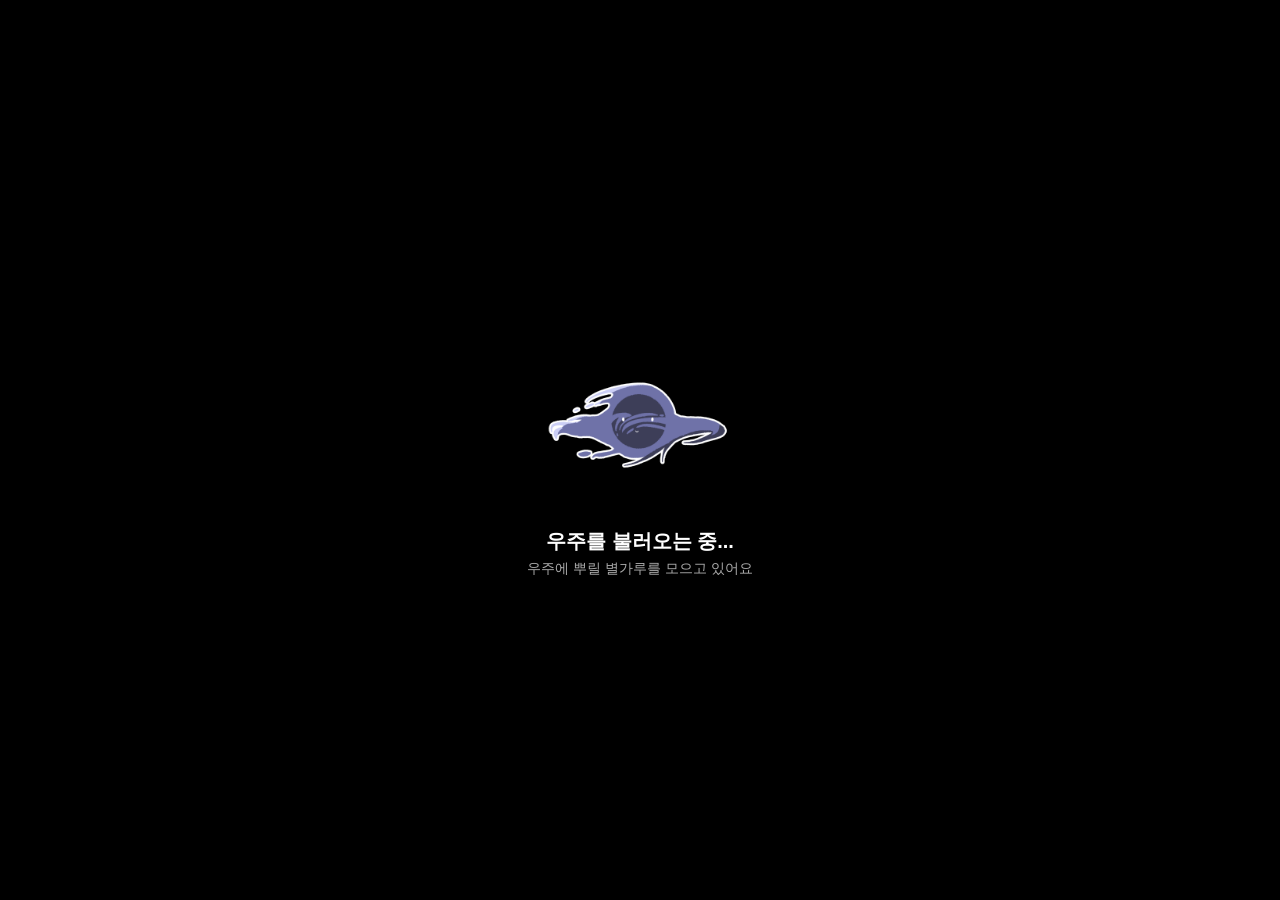
==== 우주 사이트/index.html @ 5fa3fd56 "우주멍 (베타버전)" ====
<!DOCTYPE html>
<html lang="ko">
<head>
    <meta charset="UTF-8">
    <meta name="viewport" content="width=device-width, initial-scale=1.0">
    <title>우주멍</title>
    <link rel="stylesheet" href="style.css">
</head>
<body>
    <!-- 로딩 화면 -->
    <div id="loading-screen">
        <!-- [수정] 사진이 글자 "바로 위"에 오도록 배치 -->
        <div id="my-drawing-container">
            <img src="blackhole.png" alt="내 그림" id="my-drawing">
        </div>
        <div id="main-message">우주를 불러오는 중...</div>
        <div id="sub-message">우주에 뿌릴 별가루를 모으고 있어요</div>
    </div>

    <!-- 메인 뷰어 -->
    <div id="universe-viewer">
        <div id="background-layer"></div>
        <div id="stars-container"></div>
    </div>

    <!-- [수정] 로딩 전에는 숨겨져 있을 UI 레이어 -->
    <div class="ui-layer" id="ui-buttons" style="display: none;">
        <div class="button-container">
            <button onclick="playMusic('브금1.mp3')">배경음 1</button>
            <button onclick="playMusic('브금2.mp3')">배경음 2</button>
            <button onclick="playMusic('브금4.mp3')">배경음 3</button>
            <button onclick="stopMusic()">끄기</button>
        </div>
    </div>

    <script src="app.js"></script><!-- 이용법 설명 팝업창 -->
<div id="guide-popup" class="popup-overlay" style="display: none;">
    <div class="popup-content">
        <h2>편안한 우주여행을 위한 우주멍 가이드</h2>
        <ul>
            <li><strong>드래그:</strong> 화면을 돌려 우주를 둘러보세요.</li>
            <li><strong>별 클릭:</strong> 별의 정보를 확인할 수 있습니다.</li>
            <li><strong>배경음:</strong> 하단의 배경음 버튼을 통해 우주여행과 함께 즐길 음악을 골라보세요.</li>
        </ul>
        <button onclick="closePopup()" class="close-btn">우주여행 시작하기</button>
    </div>

</div><!-- 이용법 설명 팝업창 -->
<div id="guide-popup" class="popup-overlay" style="display: none;">
    <div class="popup-content">
        <h2>편안한 우주여행을 위한 우주멍 가이드</h2>
        <ul>
             <li><strong>드래그:</strong> 화면을 돌려 우주를 둘러보세요.</li>
            <li><strong>별 클릭:</strong> 별의 정보를 확인할 수 있습니다.</li>
            <li><strong>배경음:</strong> 하단의 배경음 버튼을 통해 우주여행과 함께 즐길 음악을 골라보세요.</li>
        </ul>
        <button onclick="closePopup()" class="close-btn">우주여행 시작하기</button>
    </div>
</div>
</body>
</html>
---- 우주 사이트/style.css ----
body, html { 
    margin: 0; padding: 0; width: 100%; height: 100%; 
    overflow: hidden; background-color: #000; color: white; font-family: sans-serif; 
}

/* 로딩 화면: 내부 요소들을 세로로 정렬 */
#loading-screen {
    position: fixed; top: 0; left: 0; width: 100vw; height: 100vh;
    background-color: #000; z-index: 9999;
    display: flex; flex-direction: column; /* 세로 정렬 */
    justify-content: center; align-items: center;
    transition: opacity 0.8s ease;
}

/* [수정] 사진 스타일: 글자 위에 적절한 간격으로 배치 */
/* [수정] 사진 스타일: margin-bottom을 20px에서 5px로 줄임 */
#my-drawing-container {
    margin-bottom: 5px; /* 간격을 더 좁게 조정 */
    z-index: 10000;
}

#my-drawing {
    width: 200px; 
    height: auto;
    display: block;
}

/* [수정] 글자 스타일: margin-top을 0으로 만들어 사진과 딱 붙게 함 */
#main-message { 
    font-size: 20px; 
    margin: 0px 0 5px 0; /* 위쪽 여백을 0으로 조정 */
    font-weight: bold; 
}
#sub-message { font-size: 14px; color: #aaa; }

/* 배경 및 별 컨테이너 설정 */
#background-layer {
    position: absolute; top: -10%; left: -10%; width: 120%; height: 120%; 
    background-size: cover; background-repeat: no-repeat; background-position: center;
    opacity: 0.3; z-index: 1; pointer-events: none;
    pointer-events: none !important; 
    z-index: 1;
}

#universe-viewer { width: 100vw; height: 100vh; perspective: 1000px; cursor: grab; overflow: hidden; }
#stars-container { position: absolute; width: 100%; height: 100%; transform-style: preserve-3d; z-index: 2; transition: transform 0.1s ease-out; pointer-events: none; 
    z-index: 2; }

.star { position: absolute; width: 3.5px; height: 3.5px; background: white; border-radius: 50%; box-shadow: 0 0 6px rgba(255, 255, 255, 0.8); }
.star.main-star { width: 15px; height: 15px; cursor: pointer; pointer-events: all !important; pointer-events: all !important; 
    z-index: 9999 !important; }
.star-label { position: absolute; transform: translate(20px, -5px); font-size: 14px; color: #eee; text-shadow: 2px 2px 4px #000; }

/* UI 버튼 레이어 */
.ui-layer { position: fixed; bottom: 40px; left: 50%; transform: translateX(-50%); z-index: 10001; }
.button-container { display: flex; gap: 10px; }
button { 
    padding: 12px 24px; background: rgba(255, 255, 255, 0.1); color: white; 
    border: 1px solid rgba(255, 255, 255, 0.5); cursor: pointer; border-radius: 8px; 
    backdrop-filter: blur(5px); transition: 0.3s;
}
button:hover { background: rgba(255, 255, 255, 0.3); }
/* 팝업 전체 배경 (어둡게) */
.popup-overlay {
    position: fixed;
    top: 0; left: 0;
    width: 100%; height: 100%;
    background: rgba(0, 0, 0, 0.7);
    display: flex;
    justify-content: center;
    align-items: center;
    z-index: 20000; /* 모든 요소보다 위에 배치 */
}

/* 팝업 박스 */
.popup-content {
    background: rgba(30, 30, 40, 0.95);
    padding: 30px;
    border-radius: 15px;
    border: 1px solid rgba(255, 255, 255, 0.2);
    text-align: center;
    max-width: 400px;
    box-shadow: 0 0 20px rgba(0, 0, 0, 0.5);
    backdrop-filter: blur(10px);
}

.popup-content h2 { margin-top: 0; color: #fff; }

.popup-content ul {
    text-align: left;
    display: inline-block;
    margin: 20px 0;
    line-height: 1.8;
}

/* 팝업 닫기 버튼 */
.close-btn {
    width: 100%;
    padding: 10px;
    background: #4a90e2;
    border: none;
    color: white;
    border-radius: 5px;
    cursor: pointer;
    font-size: 16px;
    transition: 0.3s;
}

.close-btn:hover { background: #357abd; }
/* 팝업 전체 배경 */
.popup-overlay {
    position: fixed; top: 0; left: 0; width: 100%; height: 100%;
    background: rgba(0, 0, 0, 0.8);
    display: flex; justify-content: center; align-items: center;
    z-index: 20000;
}

/* 팝업 박스 */
.popup-content {
    background: rgba(25, 25, 35, 0.95);
    padding: 30px; border-radius: 15px; border: 1px solid rgba(255, 255, 255, 0.2);
    text-align: center; max-width: 320px; color: white;
    backdrop-filter: blur(10px);
}

.popup-content ul { text-align: left; margin: 20px 0; line-height: 1.8; }

/* 닫기 버튼 */
.close-btn {
    width: 100%; padding: 12px; background: #4a90e2; border: none;
    color: white; border-radius: 8px; cursor: pointer; font-size: 16px;
}
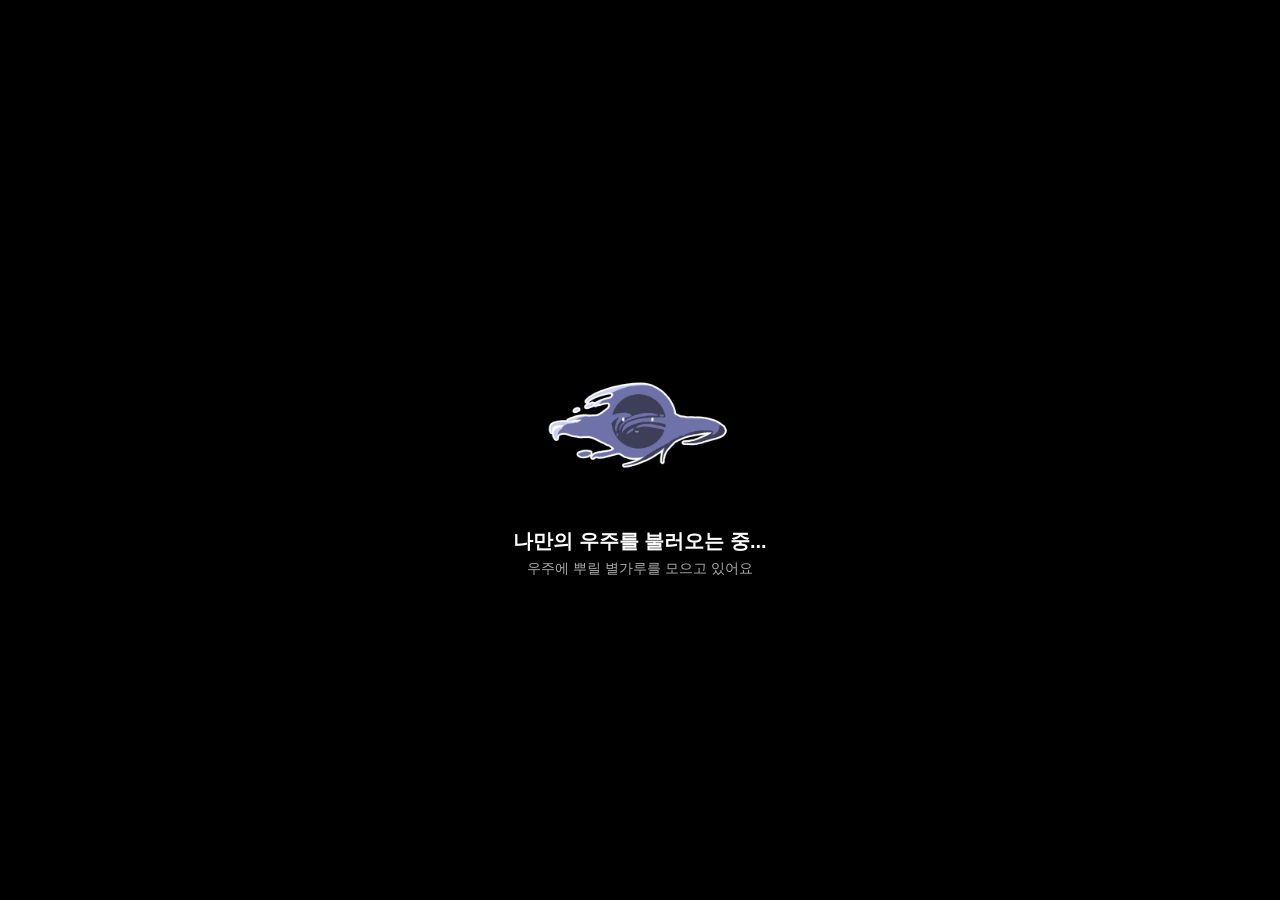
==== commit adaf33af: "Update index.html" ====
--- a/우주 사이트/index.html
+++ b/우주 사이트/index.html
@@ -2,6 +2,7 @@
 <html lang="ko">
 <head>
     <meta charset="UTF-8">
+    <meta name="viewport" content="width=device-width, initial-scale=1.0, maximum-scale=1.0, user-scalable=no">
     <meta name="viewport" content="width=device-width, initial-scale=1.0">
     <title>우주멍</title>
     <link rel="stylesheet" href="style.css">
@@ -13,7 +14,7 @@
         <div id="my-drawing-container">
             <img src="blackhole.png" alt="내 그림" id="my-drawing">
         </div>
-        <div id="main-message">우주를 불러오는 중...</div>
+        <div id="main-message">나만의 우주를 불러오는 중...</div>
         <div id="sub-message">우주에 뿌릴 별가루를 모으고 있어요</div>
     </div>
 
@@ -26,9 +27,9 @@
     <!-- [수정] 로딩 전에는 숨겨져 있을 UI 레이어 -->
     <div class="ui-layer" id="ui-buttons" style="display: none;">
         <div class="button-container">
-            <button onclick="playMusic('브금1.mp3')">배경음 1</button>
-            <button onclick="playMusic('브금2.mp3')">배경음 2</button>
-            <button onclick="playMusic('브금4.mp3')">배경음 3</button>
+            <button onclick="playMusic('bgm1.mp3')">배경음 1</button>
+            <button onclick="playMusic('bgm2.mp3')">배경음 2</button>
+            <button onclick="playMusic('bgm3.mp3')">배경음 3</button>
             <button onclick="stopMusic()">끄기</button>
         </div>
     </div>
--- a/우주 사이트/style.css
+++ b/우주 사이트/style.css
@@ -1,4 +1,10 @@
-body, html { 
+body, #universe-viewer {
+    margin: 0;
+    overflow: hidden;
+    touch-action: none; /* 브라우저 기본 줌/스크롤 방지 */
+    -webkit-user-select: none; /* 텍스트 선택 방지 */
+}
+html { 
     margin: 0; padding: 0; width: 100%; height: 100%; 
     overflow: hidden; background-color: #000; color: white; font-family: sans-serif; 
 }
@@ -129,4 +135,4 @@
 .close-btn {
     width: 100%; padding: 12px; background: #4a90e2; border: none;
     color: white; border-radius: 8px; cursor: pointer; font-size: 16px;
-}+}
